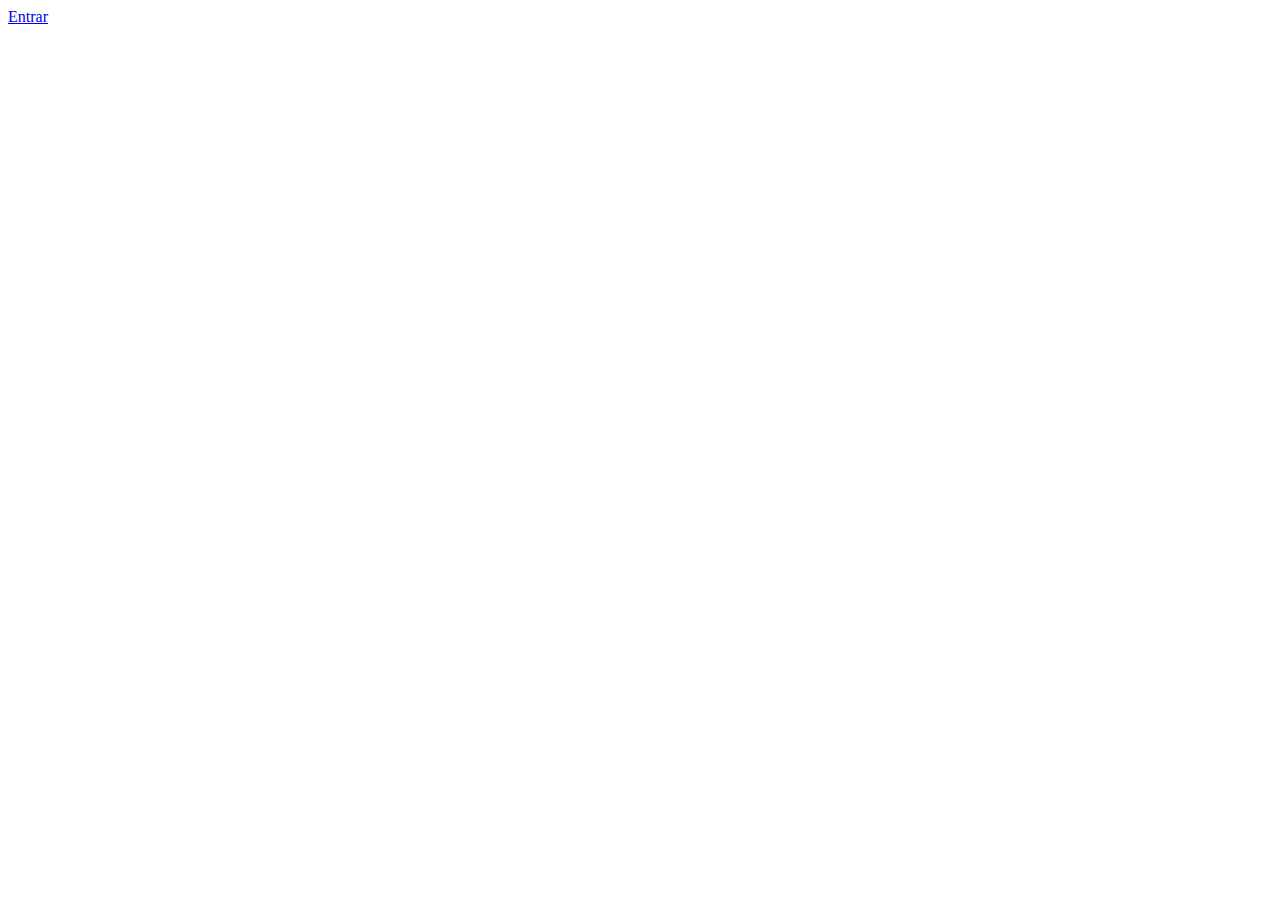
==== index.html @ 61c2112f "New project structure" ====
<!DOCTYPE html>
<html lang="pt-BR">
<head>
    <meta charset="UTF-8">
    <meta http-equiv="X-UA-Compatible" content="IE=edge">
    <meta name="viewport" content="width=device-width, initial-scale=1.0">
    <title>EMPRESA</title>
</head>
<body>
    <a href="./dashboard.html">Entrar</a>    
</body>
</html>
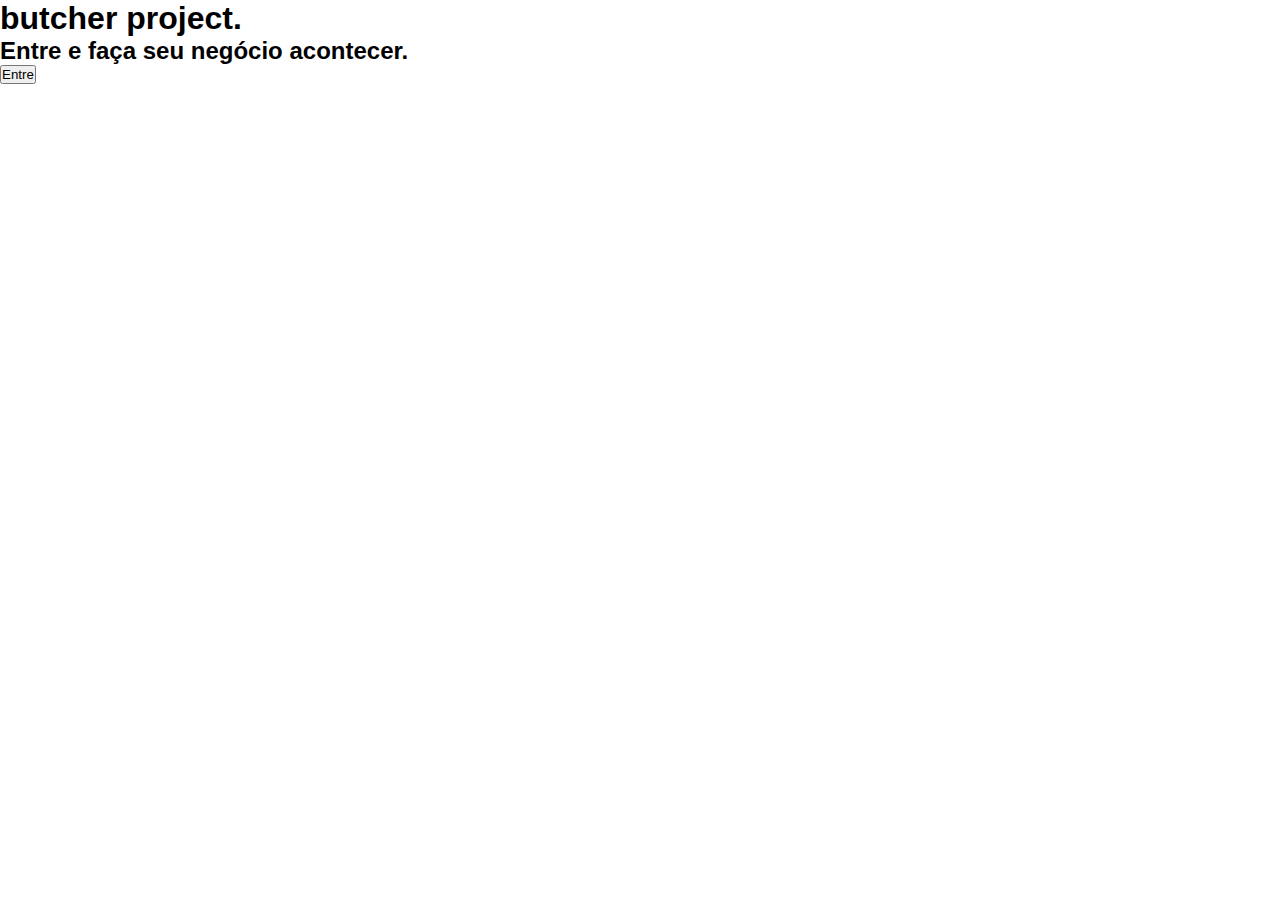
==== commit b866484b: "index page creation" ====
--- a/index.html
+++ b/index.html
@@ -1,12 +1,28 @@
 <!DOCTYPE html>
 <html lang="pt-BR">
+
 <head>
     <meta charset="UTF-8">
     <meta http-equiv="X-UA-Compatible" content="IE=edge">
     <meta name="viewport" content="width=device-width, initial-scale=1.0">
+    <link rel="stylesheet" href="./src/css/global.css">
+    <link rel="stylesheet" href="./src/css/index.css">
     <title>EMPRESA</title>
 </head>
+
 <body>
-    <a href="./dashboard.html">Entrar</a>    
+    <main id="background">
+        <div id="title">
+            <h1>butcher project.</h1>
+        </div>
+        <div id="text">
+            <div></div>
+            <h2>Entre e faça seu negócio acontecer.</h2>
+        </div>
+        <div id="button-container">
+            <input type="button" value="Entre">
+        </div>
+    </main>
 </body>
+
 </html>--- a/src/css/global.css
+++ b/src/css/global.css
@@ -0,0 +1,208 @@
+/* Remove arrows from the number imput */
+input::-webkit-outer-spin-button,
+input::-webkit-inner-spin-button {
+  -webkit-appearance: none;
+  margin: 0;
+}
+input[type=number] {
+    -moz-appearance: textfield;
+  }
+
+:root{
+    --white: #fff;
+    --black: #111;
+    --light-grey: rgb(245, 245, 245);
+    --lighter-grey: rgb(236, 236, 236);
+    --blue: rgb(35, 146, 250);
+    --lighter-blue: #13538A;
+    --dark-blue: rgb(27, 125, 216);
+}
+
+* {
+    padding: 0;
+    margin: 0;
+    box-sizing: border-box;
+    -webkit-box-sizing: border-box; 
+    -moz-box-sizing: border-box;
+    font-family: 'Roboto', sans-serif;
+}
+
+html, body {
+    height: 100%;
+}
+
+#mainContainer{
+    display: grid;
+    width: 100%;
+    height: 100%;
+    grid-template-columns: 1fr 3fr;
+    background-color: var(--light-grey);
+}
+
+#mainContainer > #sideNav {
+    background-color: var(--lighter-blue);
+    display: flex;
+    flex-direction: column;
+    align-items: center;
+}
+
+#mainContainer > #sideNav > #navTitle {
+    width: 100%;
+    display: flex;
+    justify-content: center;
+    align-content: center;
+}
+
+#mainContainer > #sideNav > #navTitle > h1{
+    margin-top: 1.2rem;
+    color: var(--white);
+}
+
+#mainContainer > #sideNav > #inputContainer{
+    color: var(--white);
+    display: flex;
+    width: 70%;
+    flex-direction: column;
+    align-content: center;
+}
+
+#mainContainer > #sideNav > #inputContainer > .inputText:first-child {
+    margin: 30px 0 0 0;
+}
+
+#mainContainer > #sideNav > #inputContainer > .inputText {
+    margin: 30px 0 0 0;
+    width: 100%;
+}
+
+#mainContainer > #sideNav > #inputContainer > .inputButton {
+    margin: 30px 0 0 0;
+    width: 100%;
+}
+
+#mainContainer > #sideNav > #inputContainer > .inputButton > input {
+    cursor: pointer;
+    width: 100%;
+    height: 40px;
+    border: 0;
+    background-color: var(--blue);
+    color: var(--white);
+    border-radius: 5px;
+    font-size: 1.1rem;
+    -webkit-box-shadow: 0px 0px 15px 1px rgba(0,0,0,0.4); 
+    box-shadow: 0px 0px 15px 1px rgba(0,0,0,0.4);
+}
+
+#mainContainer > #sideNav > #inputContainer > .inputButton > input:hover {
+    background-color: var(--dark-blue);
+    transition: 0.2s ease;
+}
+
+
+#mainContainer > #sideNav > #inputContainer > .inputText > label{
+    display: flex;
+    flex-direction: row;
+    justify-content: space-between;
+    align-items: center;   
+}
+
+#mainContainer > #sideNav > #inputContainer > .inputText > label > p{
+    font-size: 1.2rem;
+    padding: 0 0 0 5px;
+}
+
+#mainContainer > #sideNav > #inputContainer > .inputText > label > img{
+    width: 15px; 
+}
+
+#mainContainer > #sideNav > #inputContainer > .questionMarkIcon {
+    width: 20px;
+}
+
+#mainContainer > #sideNav > #inputContainer > .inputText > input{
+    font-size: 1.2rem;
+    text-align: right;
+    padding: 0 10px 0 0;
+    border-radius: 5px;
+    border: none;
+    background-color: var(--lighter-grey);
+    width: 100%;
+    height: 40px;
+    -webkit-box-shadow: 0px 4px 4px rgba(0, 0, 0, 0.25);
+    box-shadow: 0px 4px 4px rgba(0, 0, 0, 0.25);
+}
+
+#mainContainer > #dashboard {
+    display: flex;
+    flex-direction: column;
+    align-items: center;
+}
+
+#mainContainer > #dashboard > #dashboardTitle {
+    margin-top: 1.2rem;
+    display: flex;
+    width: 90%;
+}
+
+#mainContainer > #dashboard > #dashboardInfo {
+    margin-top: 1.5rem;
+    display: grid;
+    width: 90%;
+    grid-template-columns: 1fr 1fr;
+    grid-template-rows: 1fr 1fr;
+    grid-column-gap: 2rem;
+    grid-row-gap: 2rem;
+}
+
+.graphContainer {
+    background-color: var(--white);
+    border-radius: 10px;
+    -webkit-box-shadow: 0px 4px 4px rgba(0, 0, 0, 0.25);
+    box-shadow: 0px 4px 4px rgba(0, 0, 0, 0.25);
+}
+
+#mainContainer > #dashboard > #dashboardInfo > .graphContainer {
+    width: 250;
+    display: flex;
+    flex-direction: column;
+    justify-content: space-evenly;
+}
+
+.graphArea > img {
+    width: 150px;
+}
+
+
+#mainContainer > #dashboard > #dashboardInfo > .graphContainer > .graphArea {
+    padding: 2rem;
+    display: flex;
+    justify-content: center;
+    align-items: center;
+}
+
+#mainContainer > #dashboard > #dashboardInfo > .graphContainer:nth-child(-n+2) > .graphArea {
+    justify-content: initial;
+    display: block;
+}
+
+.graphContainer > .textArea {
+    background:var(--lighter-grey);
+    display: flex;
+    flex-direction: column;
+    justify-content: center;
+    align-items: left;
+    padding: 5px;
+}
+
+.graphContainer > .textArea > p:first-child {
+    margin: 4px 0 3px 0;
+    font-size: 1.3rem;
+}
+
+.graphContainer > .textArea > p{
+    font-size: 1.rem;
+}
+
+
+
+
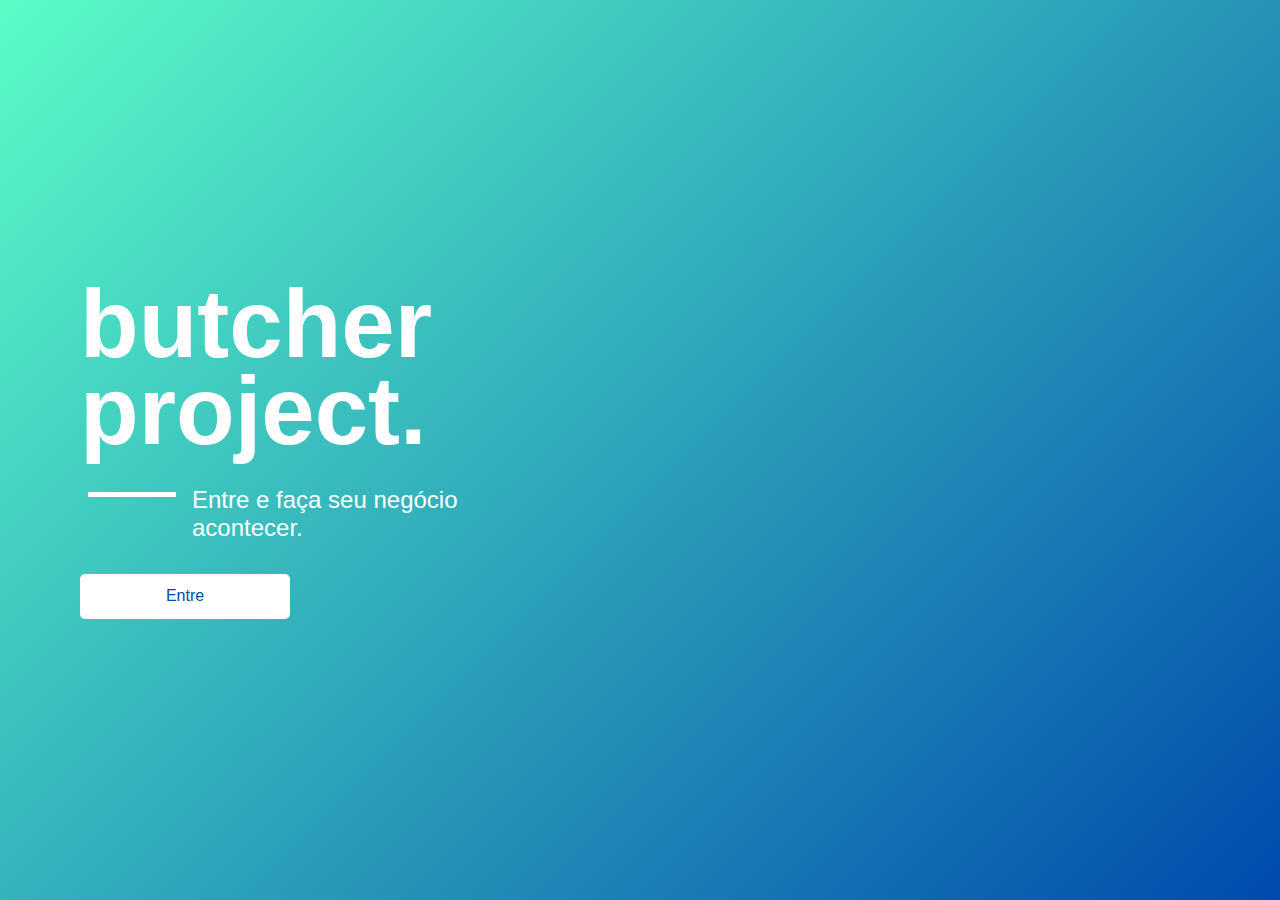
==== commit c131c60a: "Linking fixed" ====
--- a/index.html
+++ b/index.html
@@ -20,7 +20,7 @@
             <h2>Entre e faça seu negócio acontecer.</h2>
         </div>
         <div id="button-container">
-            <input type="button" value="Entre">
+            <a href="./dashboard.html"><input type="button" value="Entre" href="dashboard.html"></a>
         </div>
     </main>
 </body>
--- a/src/css/global.css
+++ b/src/css/global.css
@@ -1,13 +1,3 @@
-/* Remove arrows from the number imput */
-input::-webkit-outer-spin-button,
-input::-webkit-inner-spin-button {
-  -webkit-appearance: none;
-  margin: 0;
-}
-input[type=number] {
-    -moz-appearance: textfield;
-  }
-
 :root{
     --white: #fff;
     --black: #111;
@@ -31,178 +21,6 @@
     height: 100%;
 }
 
-#mainContainer{
-    display: grid;
-    width: 100%;
-    height: 100%;
-    grid-template-columns: 1fr 3fr;
-    background-color: var(--light-grey);
-}
-
-#mainContainer > #sideNav {
-    background-color: var(--lighter-blue);
-    display: flex;
-    flex-direction: column;
-    align-items: center;
-}
-
-#mainContainer > #sideNav > #navTitle {
-    width: 100%;
-    display: flex;
-    justify-content: center;
-    align-content: center;
-}
-
-#mainContainer > #sideNav > #navTitle > h1{
-    margin-top: 1.2rem;
-    color: var(--white);
-}
-
-#mainContainer > #sideNav > #inputContainer{
-    color: var(--white);
-    display: flex;
-    width: 70%;
-    flex-direction: column;
-    align-content: center;
-}
-
-#mainContainer > #sideNav > #inputContainer > .inputText:first-child {
-    margin: 30px 0 0 0;
-}
-
-#mainContainer > #sideNav > #inputContainer > .inputText {
-    margin: 30px 0 0 0;
-    width: 100%;
-}
-
-#mainContainer > #sideNav > #inputContainer > .inputButton {
-    margin: 30px 0 0 0;
-    width: 100%;
-}
-
-#mainContainer > #sideNav > #inputContainer > .inputButton > input {
-    cursor: pointer;
-    width: 100%;
-    height: 40px;
-    border: 0;
-    background-color: var(--blue);
-    color: var(--white);
-    border-radius: 5px;
-    font-size: 1.1rem;
-    -webkit-box-shadow: 0px 0px 15px 1px rgba(0,0,0,0.4); 
-    box-shadow: 0px 0px 15px 1px rgba(0,0,0,0.4);
-}
-
-#mainContainer > #sideNav > #inputContainer > .inputButton > input:hover {
-    background-color: var(--dark-blue);
-    transition: 0.2s ease;
-}
-
-
-#mainContainer > #sideNav > #inputContainer > .inputText > label{
-    display: flex;
-    flex-direction: row;
-    justify-content: space-between;
-    align-items: center;   
-}
-
-#mainContainer > #sideNav > #inputContainer > .inputText > label > p{
-    font-size: 1.2rem;
-    padding: 0 0 0 5px;
-}
-
-#mainContainer > #sideNav > #inputContainer > .inputText > label > img{
-    width: 15px; 
-}
-
-#mainContainer > #sideNav > #inputContainer > .questionMarkIcon {
-    width: 20px;
-}
-
-#mainContainer > #sideNav > #inputContainer > .inputText > input{
-    font-size: 1.2rem;
-    text-align: right;
-    padding: 0 10px 0 0;
-    border-radius: 5px;
-    border: none;
-    background-color: var(--lighter-grey);
-    width: 100%;
-    height: 40px;
-    -webkit-box-shadow: 0px 4px 4px rgba(0, 0, 0, 0.25);
-    box-shadow: 0px 4px 4px rgba(0, 0, 0, 0.25);
-}
-
-#mainContainer > #dashboard {
-    display: flex;
-    flex-direction: column;
-    align-items: center;
-}
-
-#mainContainer > #dashboard > #dashboardTitle {
-    margin-top: 1.2rem;
-    display: flex;
-    width: 90%;
-}
-
-#mainContainer > #dashboard > #dashboardInfo {
-    margin-top: 1.5rem;
-    display: grid;
-    width: 90%;
-    grid-template-columns: 1fr 1fr;
-    grid-template-rows: 1fr 1fr;
-    grid-column-gap: 2rem;
-    grid-row-gap: 2rem;
-}
-
-.graphContainer {
-    background-color: var(--white);
-    border-radius: 10px;
-    -webkit-box-shadow: 0px 4px 4px rgba(0, 0, 0, 0.25);
-    box-shadow: 0px 4px 4px rgba(0, 0, 0, 0.25);
-}
-
-#mainContainer > #dashboard > #dashboardInfo > .graphContainer {
-    width: 250;
-    display: flex;
-    flex-direction: column;
-    justify-content: space-evenly;
-}
-
-.graphArea > img {
-    width: 150px;
-}
-
-
-#mainContainer > #dashboard > #dashboardInfo > .graphContainer > .graphArea {
-    padding: 2rem;
-    display: flex;
-    justify-content: center;
-    align-items: center;
-}
-
-#mainContainer > #dashboard > #dashboardInfo > .graphContainer:nth-child(-n+2) > .graphArea {
-    justify-content: initial;
-    display: block;
-}
-
-.graphContainer > .textArea {
-    background:var(--lighter-grey);
-    display: flex;
-    flex-direction: column;
-    justify-content: center;
-    align-items: left;
-    padding: 5px;
-}
-
-.graphContainer > .textArea > p:first-child {
-    margin: 4px 0 3px 0;
-    font-size: 1.3rem;
-}
-
-.graphContainer > .textArea > p{
-    font-size: 1.rem;
-}
 
 
 
-
--- a/src/css/index.css
+++ b/src/css/index.css
@@ -0,0 +1,62 @@
+* {
+    color: white;
+}
+
+#background {
+    width: 100%;
+    height: 100%;
+    display: flex;
+    flex-direction: column;
+    justify-content: center;
+    align-content: flex-start;
+    background: rgb(90,253,199);
+    background: linear-gradient(135deg, rgba(90,253,199,1) 0%, rgba(0,74,173,1) 100%);
+}
+
+#title {
+    width: 400px;
+    font-size: 3rem;
+    line-height: 0.9;
+    margin-left: 5rem;
+}
+
+#text {
+    margin: 2rem 0 0 5rem;
+    display: flex;
+    flex-direction: row;
+}
+
+#text > div {
+    margin: 6px 0 0 8px;
+    width: 5.5rem;
+    border-top: 5px solid white;
+}
+
+#text > h2 {
+    font-weight: 100;
+    font-size: 1.5rem;
+    margin: 0 0 0 1rem;
+    width: 300px;
+}
+
+#button-container {
+    width: 200px;
+    margin: 2rem 0 0 5rem;
+}
+
+#button-container > a > input {
+    cursor: pointer;
+    border-radius: 5px;
+    background: white;
+    color: #004AAD;
+    border: none;
+    height: 45px;
+    width: 210px;
+    font-size: 1rem;
+}
+
+#button-container > input:hover {
+    color: white;
+    background: #075ccc;
+    transition: ease 0.5s;
+}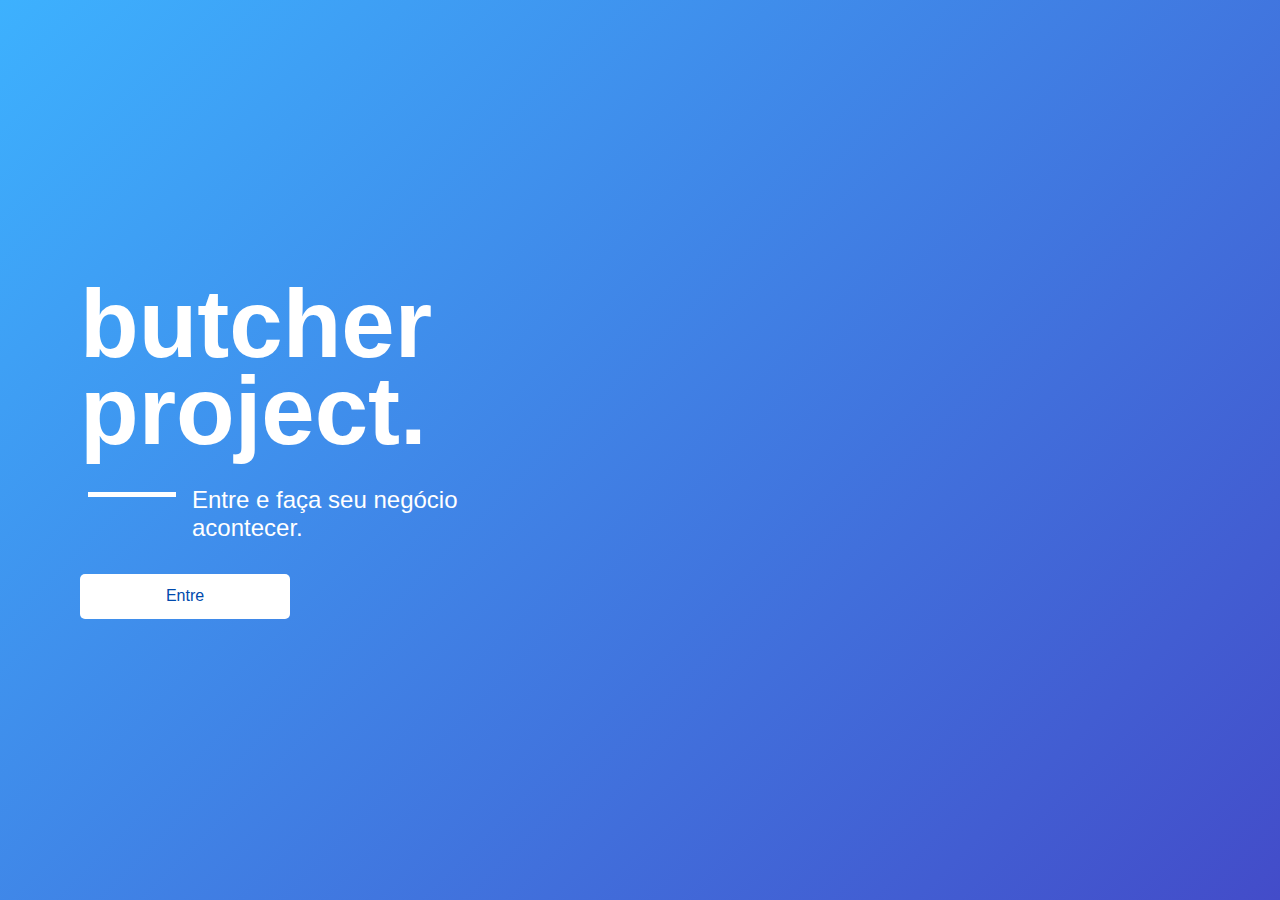
==== commit e0a5a8e0: "Icon added" ====
--- a/index.html
+++ b/index.html
@@ -5,6 +5,7 @@
     <meta charset="UTF-8">
     <meta http-equiv="X-UA-Compatible" content="IE=edge">
     <meta name="viewport" content="width=device-width, initial-scale=1.0">
+    <link rel="icon" type="image/png" sizes="32x32" href="./src/images/icon.png">
     <link rel="stylesheet" href="./src/css/global.css">
     <link rel="stylesheet" href="./src/css/index.css">
     <title>EMPRESA</title>
--- a/src/css/global.css
+++ b/src/css/global.css
@@ -1,14 +1,17 @@
 :root{
     --white: #fff;
-    --black: #111;
+    --black: #353839;
     --light-grey: rgb(245, 245, 245);
     --lighter-grey: rgb(236, 236, 236);
-    --blue: rgb(35, 146, 250);
-    --lighter-blue: #13538A;
-    --dark-blue: rgb(27, 125, 216);
+    --blue: #434cc9;
+    --lighter-blue: #00a5e3;
+    --dark-blue: #303ace;
 }
 
 * {
+    -webkit-appearance: none;
+    -moz-appearance: none;
+    appearance: none;
     padding: 0;
     margin: 0;
     box-sizing: border-box;
@@ -19,8 +22,13 @@
 
 html, body {
     height: 100%;
+    font-size: 16px;
+    background: var(--light-grey);
+    color: var(--black);
 }
 
 
 
 
+
+
--- a/src/css/index.css
+++ b/src/css/index.css
@@ -3,21 +3,23 @@
 }
 
 #background {
-    width: 100%;
-    height: 100%;
+    padding: 0;
+    width: 100vw;
+    height: 100vh;
     display: flex;
     flex-direction: column;
     justify-content: center;
     align-content: flex-start;
     background: rgb(90,253,199);
-    background: linear-gradient(135deg, rgba(90,253,199,1) 0%, rgba(0,74,173,1) 100%);
+    background: linear-gradient(135deg, #3db1fe 0%, #434cc9 100%);
+    overflow: hidden;
 }
 
 #title {
     width: 400px;
     font-size: 3rem;
     line-height: 0.9;
-    margin-left: 5rem;
+    margin: 0 0 0 5rem;
 }
 
 #text {
@@ -40,7 +42,7 @@
 }
 
 #button-container {
-    width: 200px;
+    width: 210px;
     margin: 2rem 0 0 5rem;
 }
 
@@ -59,4 +61,36 @@
     color: white;
     background: #075ccc;
     transition: ease 0.5s;
+}
+
+@media screen and (max-width: 768px) {
+    #background {
+        justify-content: center;
+        align-items: center;
+    }
+
+    #title {
+        font-size: 2rem;
+        margin: 0 0 0 7rem;
+    }
+
+    #text {
+        margin: 2rem 0 0 0;
+    }
+
+    #text > div {
+        margin: 0 0 0 -2rem;
+        width: 2.5rem;
+    }
+
+    #text > h2 {
+        margin: -0.5rem 0 0 0.5rem;
+        width: 200px;
+    }
+
+    #button-container {
+        width: 150px;
+        margin: 1rem 0 0 -6rem;
+    }
+
 }